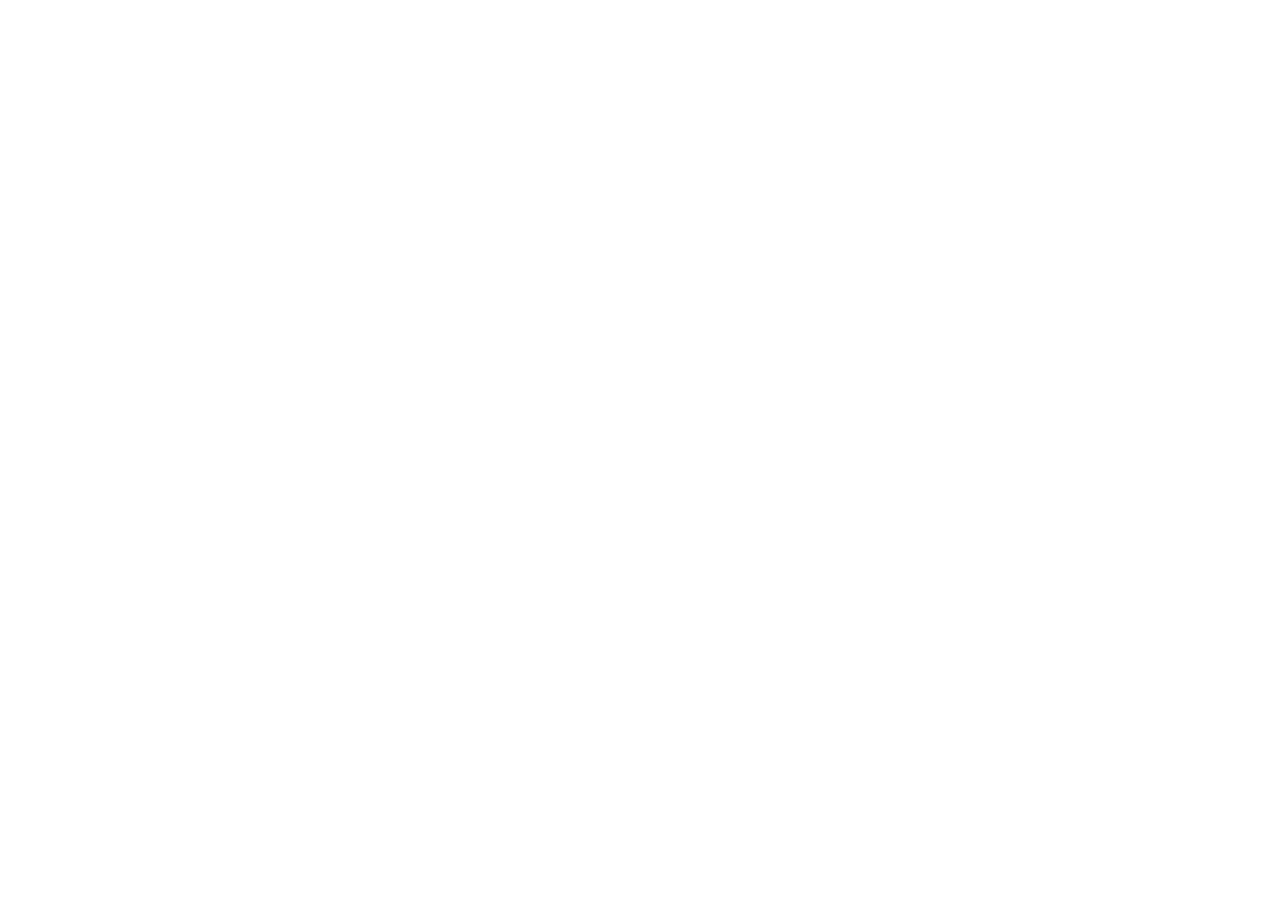
==== index.html @ cb820aa8 "Created Recipes index.html" ====
<!DOCTYPE html>
<html lang="en">
<head>
    <meta charset="UTF-8">
    <meta http-equiv="X-UA-Compatible" content="IE=edge">
    <meta name="viewport" content="width=device-width, initial-scale=1.0">
    <title>Recipes</title>
</head>
<body>
    
</body>
</html>
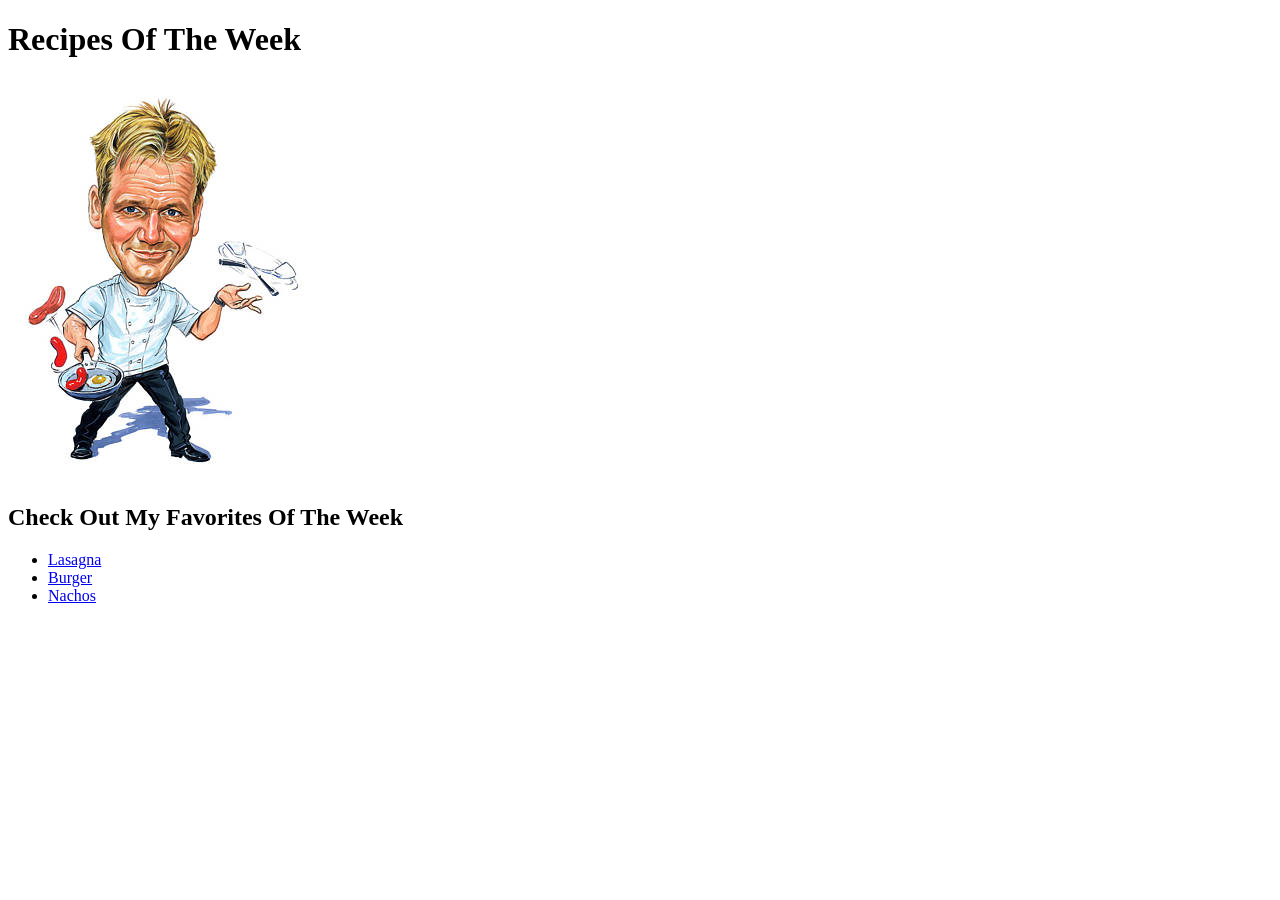
==== commit 4ee8e204: "Finished Project "Odin-Recipes"" ====
--- a/index.html
+++ b/index.html
@@ -4,9 +4,17 @@
     <meta charset="UTF-8">
     <meta http-equiv="X-UA-Compatible" content="IE=edge">
     <meta name="viewport" content="width=device-width, initial-scale=1.0">
-    <title>Recipes</title>
+    <title>Odin Recipes</title>
 </head>
 <body>
-    
+    <div><h1>Recipes Of The Week</h1>
+    <img src="./recipes/images/gordon-ramsay-art.jpeg" alt="gordon-ramsay-art"></div>
+   <h2>Check Out My Favorites Of The Week</h2>
+    <ul>
+        <li><a href="recipes/lasagna.html">Lasagna</a></li>
+        <li><a href="recipes/burger.html">Burger</a></li>
+        <li><a href="recipes/nachos.html">Nachos</a></li>
+
+    </ul>
 </body>
 </html>
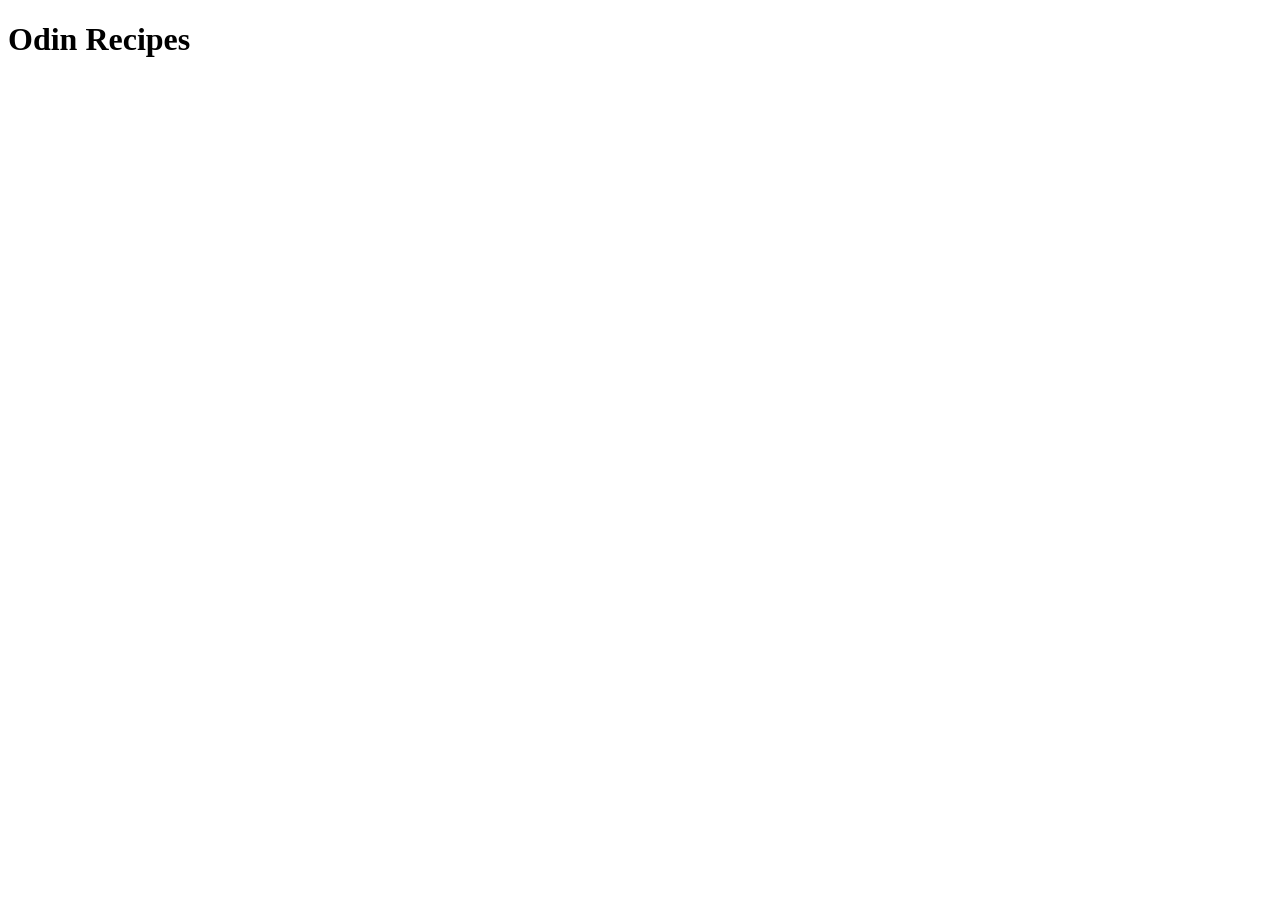
==== commit 25b87e06: "added structure to index.html" ====
--- a/index.html
+++ b/index.html
@@ -2,19 +2,10 @@
 <html lang="en">
 <head>
     <meta charset="UTF-8">
-    <meta http-equiv="X-UA-Compatible" content="IE=edge">
     <meta name="viewport" content="width=device-width, initial-scale=1.0">
     <title>Odin Recipes</title>
 </head>
 <body>
-    <div><h1>Recipes Of The Week</h1>
-    <img src="./recipes/images/gordon-ramsay-art.jpeg" alt="gordon-ramsay-art"></div>
-   <h2>Check Out My Favorites Of The Week</h2>
-    <ul>
-        <li><a href="recipes/lasagna.html">Lasagna</a></li>
-        <li><a href="recipes/burger.html">Burger</a></li>
-        <li><a href="recipes/nachos.html">Nachos</a></li>
-
-    </ul>
+    <h1>Odin Recipes</h1>
 </body>
 </html>
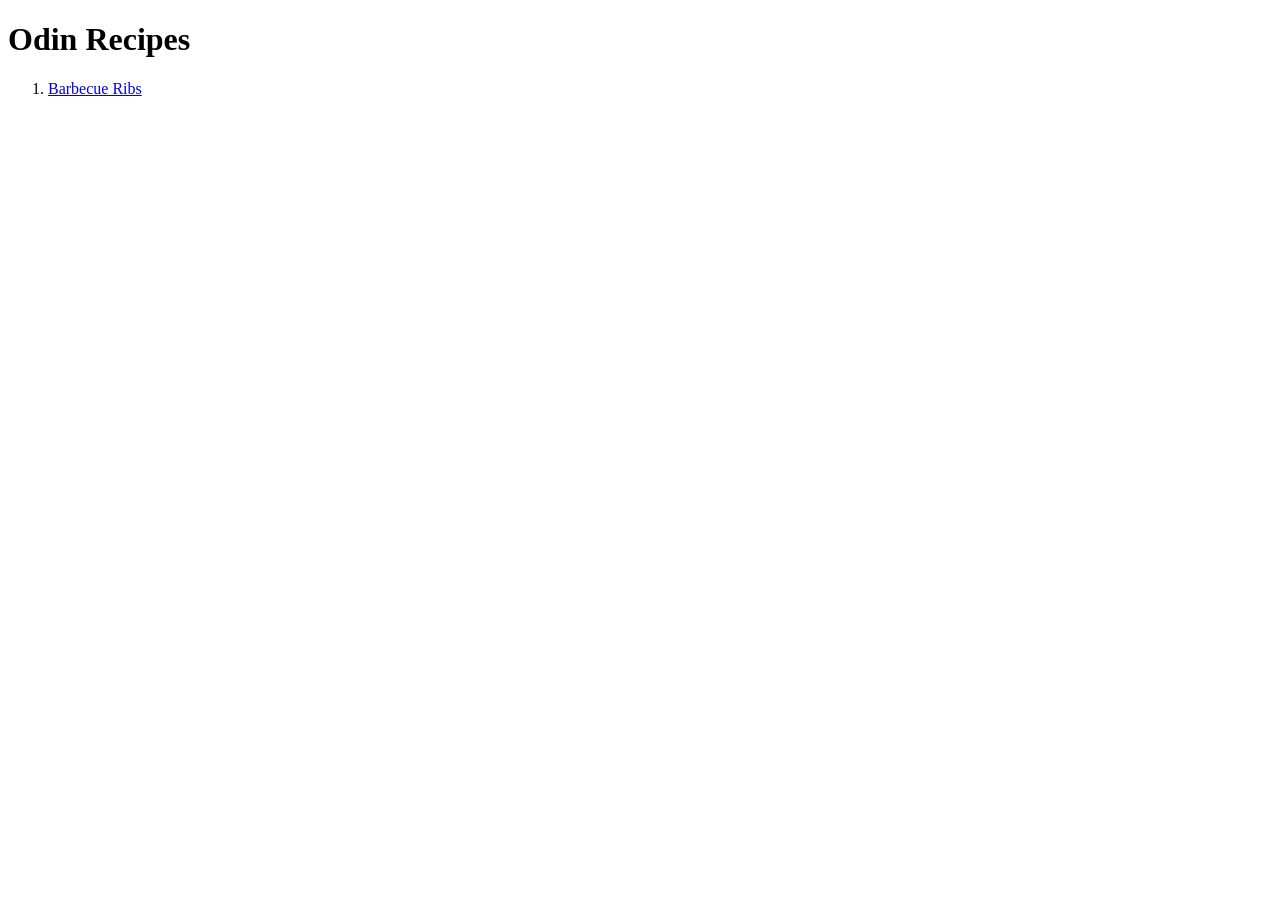
==== commit d09a9d5a: "added link back to homepage from barbecue-ribs.html" ====
--- a/index.html
+++ b/index.html
@@ -7,5 +7,8 @@
 </head>
 <body>
     <h1>Odin Recipes</h1>
+    <ol>
+        <li><a href="recipes/barbecue-ribs.html">Barbecue Ribs</a></li>
+    </ol>
 </body>
 </html>
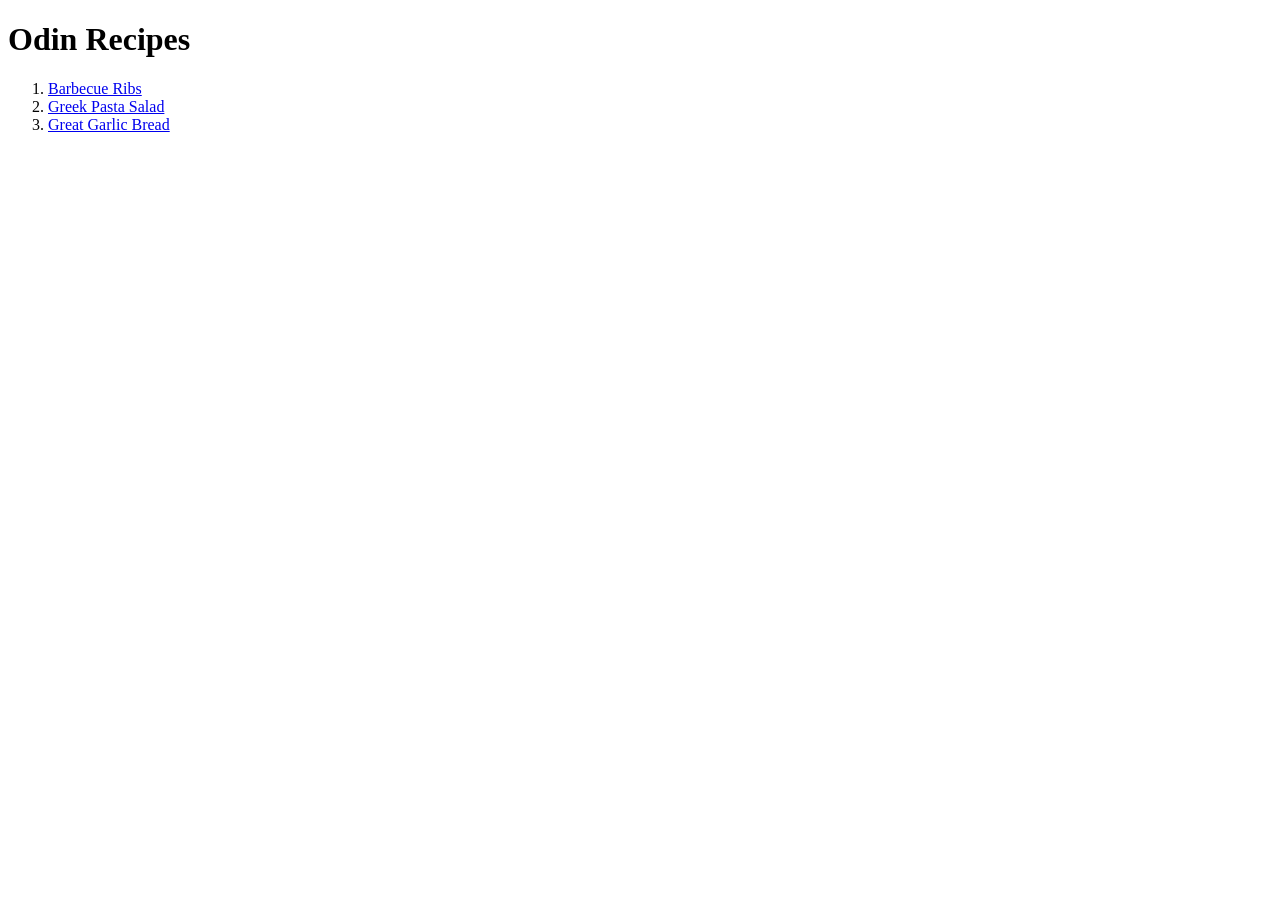
==== commit ef1901fb: "added great garlic bread and greek pasta salad to the index.html files ordered list" ====
--- a/index.html
+++ b/index.html
@@ -9,6 +9,9 @@
     <h1>Odin Recipes</h1>
     <ol>
         <li><a href="recipes/barbecue-ribs.html">Barbecue Ribs</a></li>
+        <li><a href="recipes/greek-pasta-salad.html">Greek Pasta Salad</a></li>
+        <li><a href="recipes/great-garlic-bread.html">Great Garlic Bread</a></li>
+
     </ol>
 </body>
 </html>
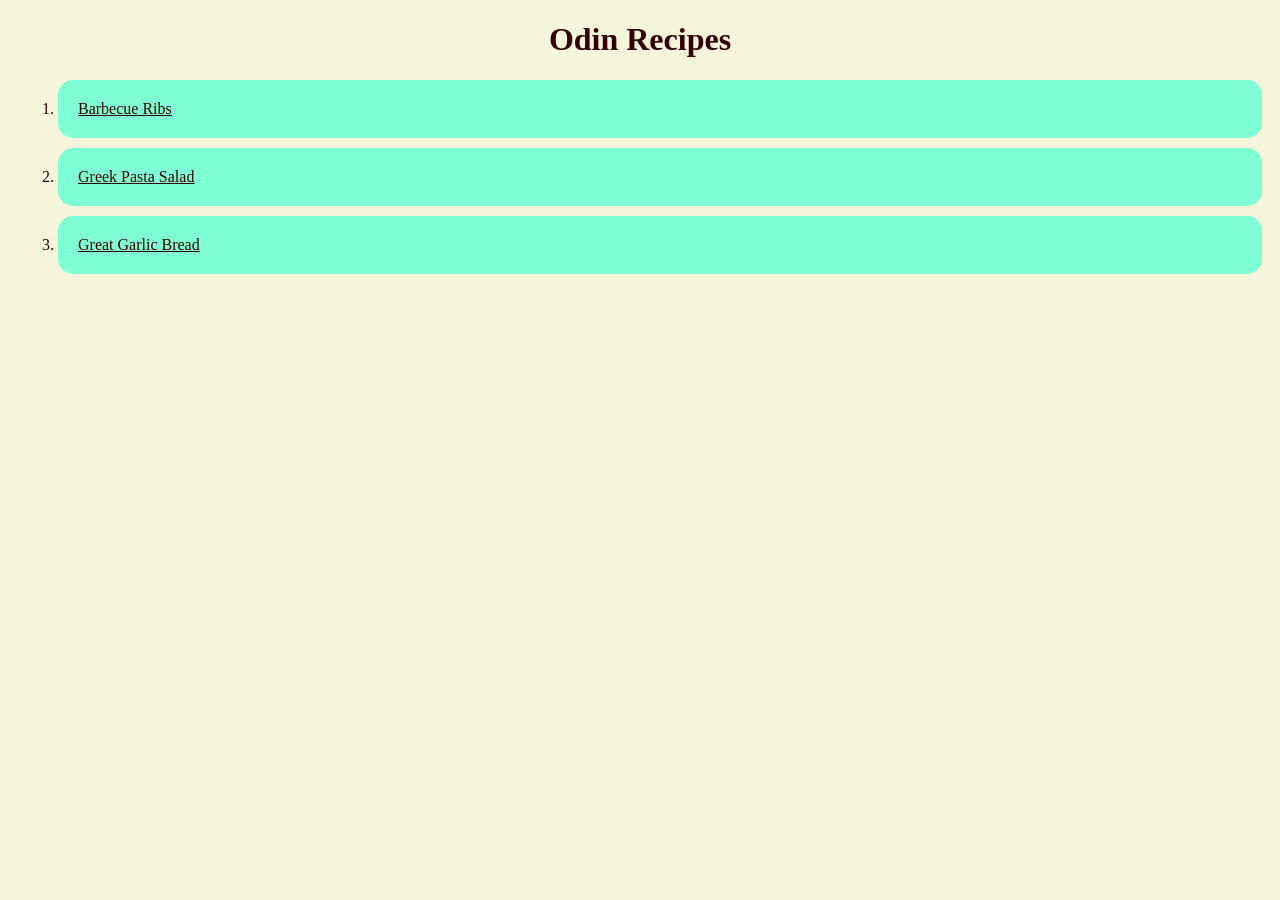
==== commit 21462487: "added styles.css file" ====
--- a/index.html
+++ b/index.html
@@ -4,10 +4,11 @@
     <meta charset="UTF-8">
     <meta name="viewport" content="width=device-width, initial-scale=1.0">
     <title>Odin Recipes</title>
+    <link rel="stylesheet" href="styles.css">
 </head>
 <body>
-    <h1>Odin Recipes</h1>
-    <ol>
+    <h1 class="title">Odin Recipes</h1>
+    <ol class="main-list">
         <li><a href="recipes/barbecue-ribs.html">Barbecue Ribs</a></li>
         <li><a href="recipes/greek-pasta-salad.html">Greek Pasta Salad</a></li>
         <li><a href="recipes/great-garlic-bread.html">Great Garlic Bread</a></li>
--- a/styles.css
+++ b/styles.css
@@ -0,0 +1,20 @@
+* {
+    font: 300;
+    font-family: 'Times New Roman', Times, serif;
+    color: rgb(52, 0, 0);
+}
+body {
+    background-color: beige;
+}
+
+.title {
+    text-align: center;
+}
+li {
+    box-sizing: border-box;
+    background-color: aquamarine;
+    padding: 20px;
+    margin: 10px;
+    border-radius: 15px;
+    
+}
